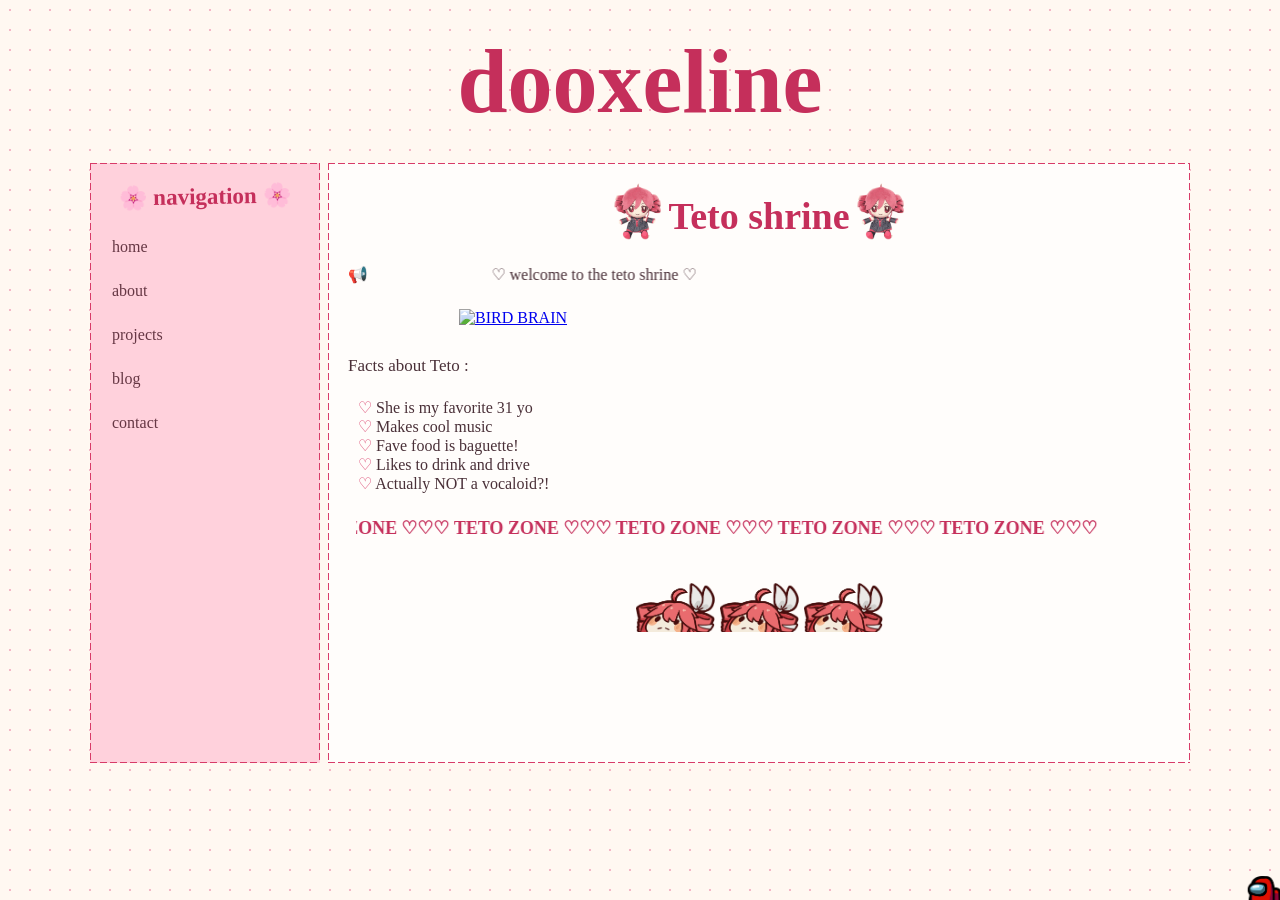
==== index.html @ a5a0e3af "Add files via upload" ====
<!DOCTYPE html>
<html lang="en">

<head>
    <meta name="robots" content="noindex, nofollow, noarchive">
    <meta charset="UTF-8">
    <meta name="viewport" content="width=device-width, initial-scale=1.0">
    <title>dooxeline's mess</title>
    <link rel="stylesheet" href="style.css">
    <link rel="icon" type="image/gif" href="emoji/55938-tetopear.gif">
</head>

<body>

    <header class="site-header">
        <div class="header-content">
            <a href="index.html" class="site-title">
                dooxeline
            </a>
        </div>
    </header>

    <div class="layout">

        <!-- Sidebar -->
        <aside class="sidebar">
            <h2 style="text-align: center;">🌸 navigation 🌸</h2>

            <nav>
                <a href="index.html">home</a>
                <a href="about.html">about</a>
                <a href="404.html">projects</a>
                <a href="404.html">blog</a>
                <a href="404.html">contact</a>
            </nav>
            <div style="position: absolute; bottom: 5px; right: 10px;">
                <script type="text/javascript" src="https://counter.websiteout.com/js/36/0/0/0"></script>
            </div>
        </aside>

        <!-- Main content -->
        <main class="content">
            <!-- <section class="card"> -->

            <h1><img src="emoji/51376-tetoplushie.png">Teto shrine<img src="emoji/51376-tetoplushie.png"></h1>
            <div class="marquee-row">
                📢<marquee behavior="alternate" direction="right" scrollamount="10">
                    ♡ welcome to the teto shrine ♡
                </marquee>
            </div>
            <a href="https://www.youtube.com/watch?v=0iVlSNpq8i8">
                <img src="https://upload.wikimedia.org/wikipedia/commons/3/3e/Kasane_Teto_in_BIRDBRAIN.png"
                    alt="BIRD BRAIN" class="page-image">
            </a>

            <p>
                Facts about Teto :
            </p>
            <ul>
                <li>She is my favorite 31 yo</li>
                <li>Makes cool music</li>
                <li>Fave food is baguette!</li>
                <li>Likes to drink and drive</li>
                <li>Actually NOT a vocaloid?!</li>
            </ul>

            <!-- <p>
                blehhh!
            </p> -->
            <div class="marquee-box">
                <marquee behaviour="alternate" direction="right" scrollamount="60">
                    ♡♡♡ TETO ZONE ♡♡♡ TETO ZONE ♡♡♡ TETO ZONE ♡♡♡ TETO ZONE ♡♡♡ TETO ZONE ♡♡♡ TETO ZONE ♡♡♡ TETO ZONE ♡♡♡ TETO ZONE ♡♡♡ TETO ZONE ♡♡♡ TETO ZONE ♡♡♡ TETO ZONE ♡♡♡ TETO ZONE ♡♡♡ TETO ZONE ♡♡♡ TETO ZONE ♡♡♡ TETO ZONE ♡♡♡ TETO ZONE ♡♡♡ TETO ZONE ♡♡♡ TETO ZONE ♡♡♡ TETO ZONE ♡♡♡
                </marquee>
            </div>
            <div style="text-align: center;">
                <img src="emoji/448100-tetolurk.png" style="width: 80px;">
                <img src="emoji/448100-tetolurk.png" style="width: 80px;">
                <img src="emoji/448100-tetolurk.png" style="width: 80px;">
            </div>

            <!-- <a class="button" href="about.html">learn more →</a> -->
            <!-- </section> -->
        </main>

    </div>
<div style="position: fixed; bottom: -25px; right: -7px;">
    <img src="emoji/32197-among-us.png" style="width: 45px; height: auto;  transform: scaleX(-1);">
</div>
</body>

</html>
---- style.css ----
* {
    box-sizing: border-box;
}

body {
    margin: 0;
    /* font-family: Arial, sans-serif; */
    font-family: "Comic Sans MS", "Comic Sans", cursive;
    
    background-color: #fff8f1;
    color: #4a3038;

    /* subtle dots */
    background-image: radial-gradient(#f5b6c6 1px,
            transparent 1px);

    background-size: 20px 20px;
}

/* =========================
   Layout
   ========================= */

.layout {
    display: flex;
    width: 90%;
    max-width: 1100px;
    gap: 8px;
    margin: 30px auto;

    min-height: 600px;
}

/* =========================
   Sidebar
   ========================= */

.sidebar {
    position: relative;
    width: 230px;
    padding: 20px 10px;

    background-color: #ffd1dc;

    border: 1px dashed #d83b68;
    /* border-radius: 2px 0 0 2px; */


    border: 0;

    background:
        repeating-linear-gradient(to right,
            #d83b68 0,
            #d83b68 7px,
            transparent 7px,
            transparent 10px) top / 100% 1px no-repeat,

        repeating-linear-gradient(to right,
            #d83b68 0,
            #d83b68 7px,
            transparent 7px,
            transparent 10px) bottom / 100% 1px no-repeat,

        repeating-linear-gradient(to bottom,
            #d83b68 0,
            #d83b68 0,
            #d83b68 7px,
            transparent 7px,
            transparent 10px) left / 1px 100% no-repeat,

        repeating-linear-gradient(to bottom,
            #d83b68 0,
            #d83b68 7px,
            transparent 7px,
            transparent 10px) right / 1px 100% no-repeat,

        #ffd1dc;
}

.sidebar h2 {
    margin-top: 0;
    color: #c52f5b;
    font-size: 23px;

    transform: rotate(-1deg);
}

nav {
    display: flex;
    flex-direction: column;
    gap: 8px;
}

nav a {
    color: #663744;
    text-decoration: none;

    padding: 9px 12px;
    border-radius: 4px;

    transition: 0.15s;
}

nav a:hover {
    background-color: #e9577d;
    color: white;

    transform: translateX(5px) rotate(-1deg);
}

/* =========================
   Main content
   ========================= */

.content {
    /* flex: 1;

    padding: 60px;

    display: flex;
    align-items: center;
    justify-content: center; */

    flex: 1;
    padding: 20px 20px 0px 20px;

    background-color: #fffdfb;

    /* font-family: "MS UI Gothic", sans-serif; */
    
    background:
        repeating-linear-gradient(to right,
            #d83b68 0,
            #d83b68 7px,
            transparent 7px,
            transparent 10px) top / 100% 1px no-repeat,

        repeating-linear-gradient(to right,
            #d83b68 0,
            #d83b68 7px,
            transparent 7px,
            transparent 10px) bottom / 100% 1px no-repeat,

        repeating-linear-gradient(to bottom,
            #d83b68 0,
            #d83b68 0,
            #d83b68 7px,
            transparent 7px,
            transparent 10px) left / 1px 100% no-repeat,

        repeating-linear-gradient(to bottom,
            #d83b68 0,
            #d83b68 7px,
            transparent 7px,
            transparent 10px) right / 1px 100% no-repeat,

        #fffdfb;
}

.card {
    max-width: 700px;
    padding: 45px;

    background-color: #fffdfb;

    border: 1px dashed #d83b68;
    border-radius: 4px;

    box-shadow:
        7px 7px 0 #ffb4c8,
        12px 12px 0 #fce3e9;
}

h1 {
    text-align: center;
    margin-top: 0;

    color: #c52f5b;
    font-size: 38px;
}

p {
    font-size: 17px;
    line-height: 1.7;
}

/* =========================
   Button
   ========================= */

.button {
    display: inline-block;

    margin-top: 15px;
    padding: 10px 17px;

    background-color: #e9577d;
    color: white;

    text-decoration: none;

    border: 2px solid #c52f5b;
    border-radius: 4px;

    box-shadow: 3px 3px 0 #c52f5b;

    transition: 0.15s;
}

.button:hover {
    background-color: #c52f5b;

    transform: translate(2px, 2px);

    box-shadow: 1px 1px 0 #8f2444;
}

/* =========================
   Mobile
   ========================= */

@media (max-width: 650px) {

    .layout {
        flex-direction: column;
    }

    .sidebar {
        width: 100%;

        border-right: none;
        border-bottom: 4px solid #d83b68;
    }

    nav {
        flex-direction: row;
        flex-wrap: wrap;
    }

    .content {
        padding: 30px 20px;
    }

    .card {
        padding: 30px;
    }

    h1 {
        font-size: 30px;
    }
}

ul {
    list-style: none;
    padding-left: 10px;
}

li::before {
    content: "♡ ";
    color: #d83b68;
}

.page-image {
    display: block;
    width: 100%;
    max-width: 600px;
    height: auto;
    margin: 25px auto;
    /* border-radius: 12px; */
}

.teto-icon {
    width: 40px;
    height: 40px;
    object-fit: contain;
    vertical-align: middle;
}

.site-header {
    width: 100%;
    padding: 30px 0px 0px 0px;

    text-align: center;
}

.site-title {
    color: #c52f5b;
    font-size: 90px;
    font-weight: bold;

    text-decoration: none;
}

.site-title:hover {
    color: #e9577d;
}

.marquee-box {
    color: #c52f5b;

    padding: 8px;

    font-weight: bold;
    font-size: 18px;
}

.marquee-row {
    display: flex;
}

h1 img {
    height: 1.5em;
    width: auto;
    margin: 0px 2px 0px 2px;
    vertical-align: -0.30em;
}
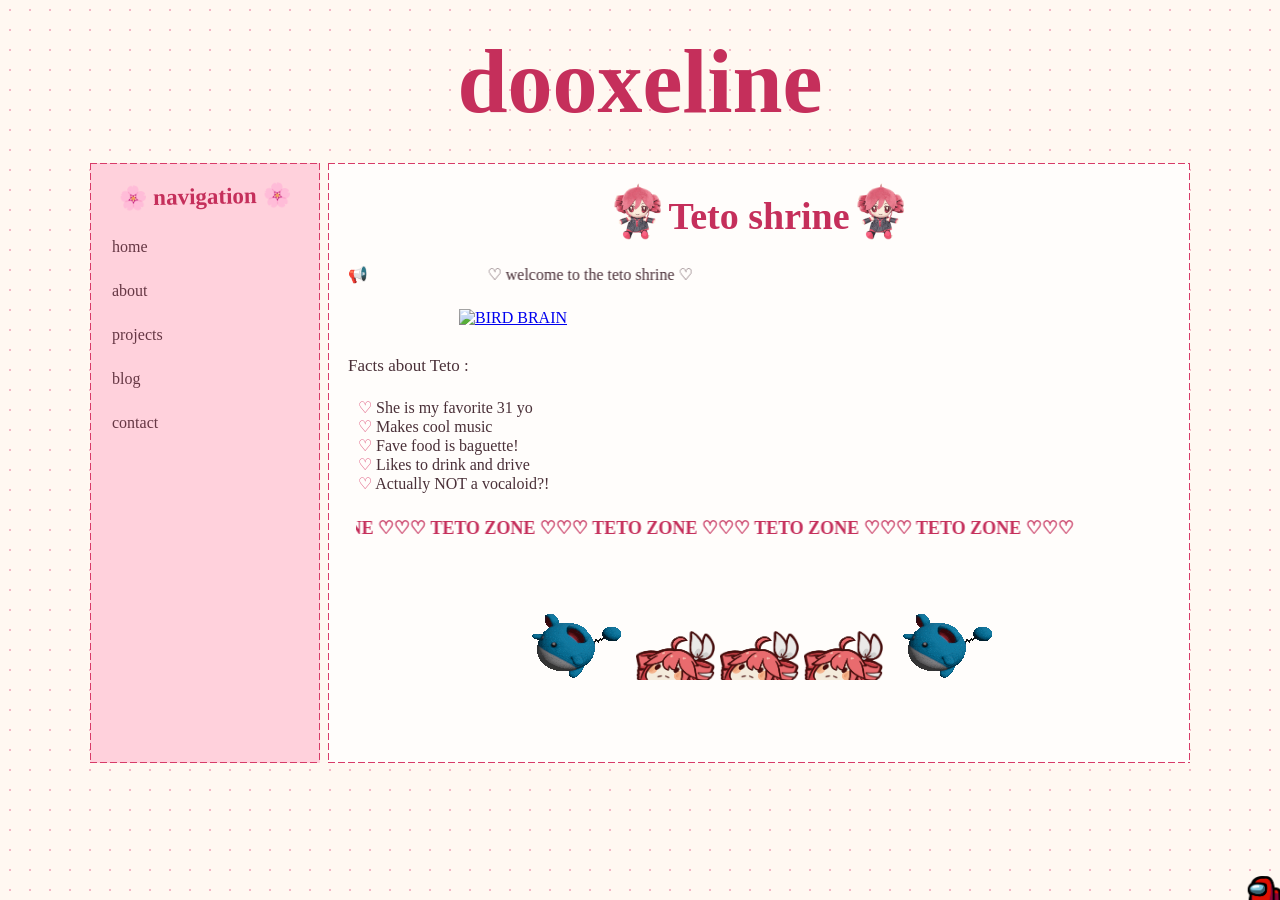
==== commit df87bc4c: "Add files via upload" ====
--- a/index.html
+++ b/index.html
@@ -73,9 +73,11 @@
                 </marquee>
             </div>
             <div style="text-align: center;">
+                <img src="emoji/bouncyBOI.gif" style="transform: translate(13px, 21px);">
                 <img src="emoji/448100-tetolurk.png" style="width: 80px;">
                 <img src="emoji/448100-tetolurk.png" style="width: 80px;">
                 <img src="emoji/448100-tetolurk.png" style="width: 80px;">
+                <img src="emoji/bouncyBOI.gif" style="transform: translateY(21px);">
             </div>
 
             <!-- <a class="button" href="about.html">learn more →</a> -->
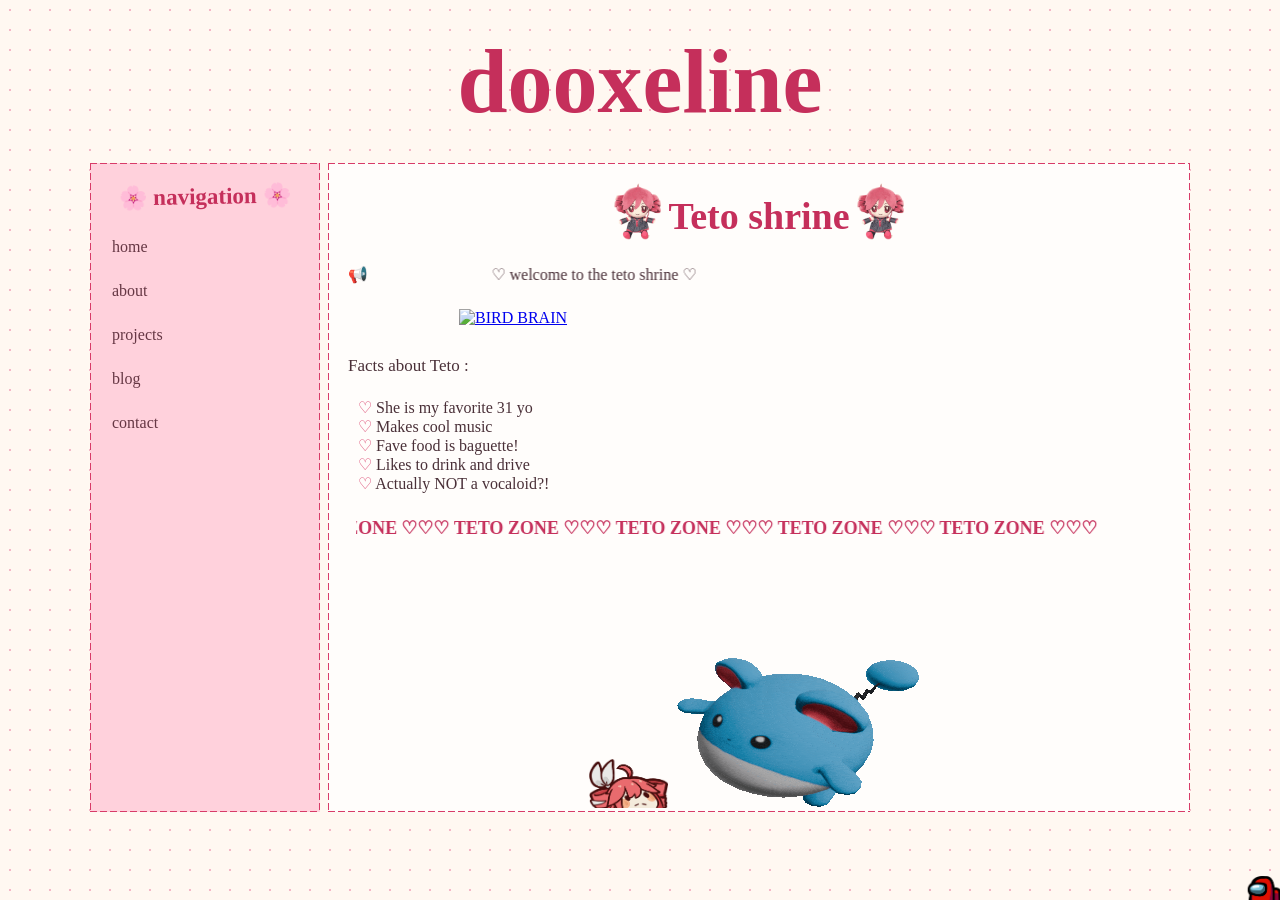
==== commit 75402fc9: "Add files via upload" ====
--- a/index.html
+++ b/index.html
@@ -73,11 +73,11 @@
                 </marquee>
             </div>
             <div style="text-align: center;">
-                <img src="emoji/bouncyBOI.gif" style="transform: translate(13px, 21px);">
-                <img src="emoji/448100-tetolurk.png" style="width: 80px;">
-                <img src="emoji/448100-tetolurk.png" style="width: 80px;">
-                <img src="emoji/448100-tetolurk.png" style="width: 80px;">
-                <img src="emoji/bouncyBOI.gif" style="transform: translateY(21px);">
+                <!-- <img src="emoji/bouncyBOI2mirror.gif" style="width: 128px; height: auto; transform: translate(5px, 10px);">
+                <img src="emoji/448100-tetolurk.png" style="width: 80px;"> -->
+                <!-- <img src="emoji/448100-tetolurk.png" style="width: 80px;"> -->
+                <img src="emoji/448100-tetolurk.png" style="width: 80px; transform: scaleX(-1);">
+                <img src="emoji/bouncyBOI2.gif" style="height: auto; transform: translateY(10px);">
             </div>
 
             <!-- <a class="button" href="about.html">learn more →</a> -->
--- a/style.css
+++ b/style.css
@@ -229,7 +229,7 @@
         width: 100%;
 
         border-right: none;
-        border-bottom: 4px solid #d83b68;
+        /* border-bottom: 4px solid #d83b68; */
     }
 
     nav {
